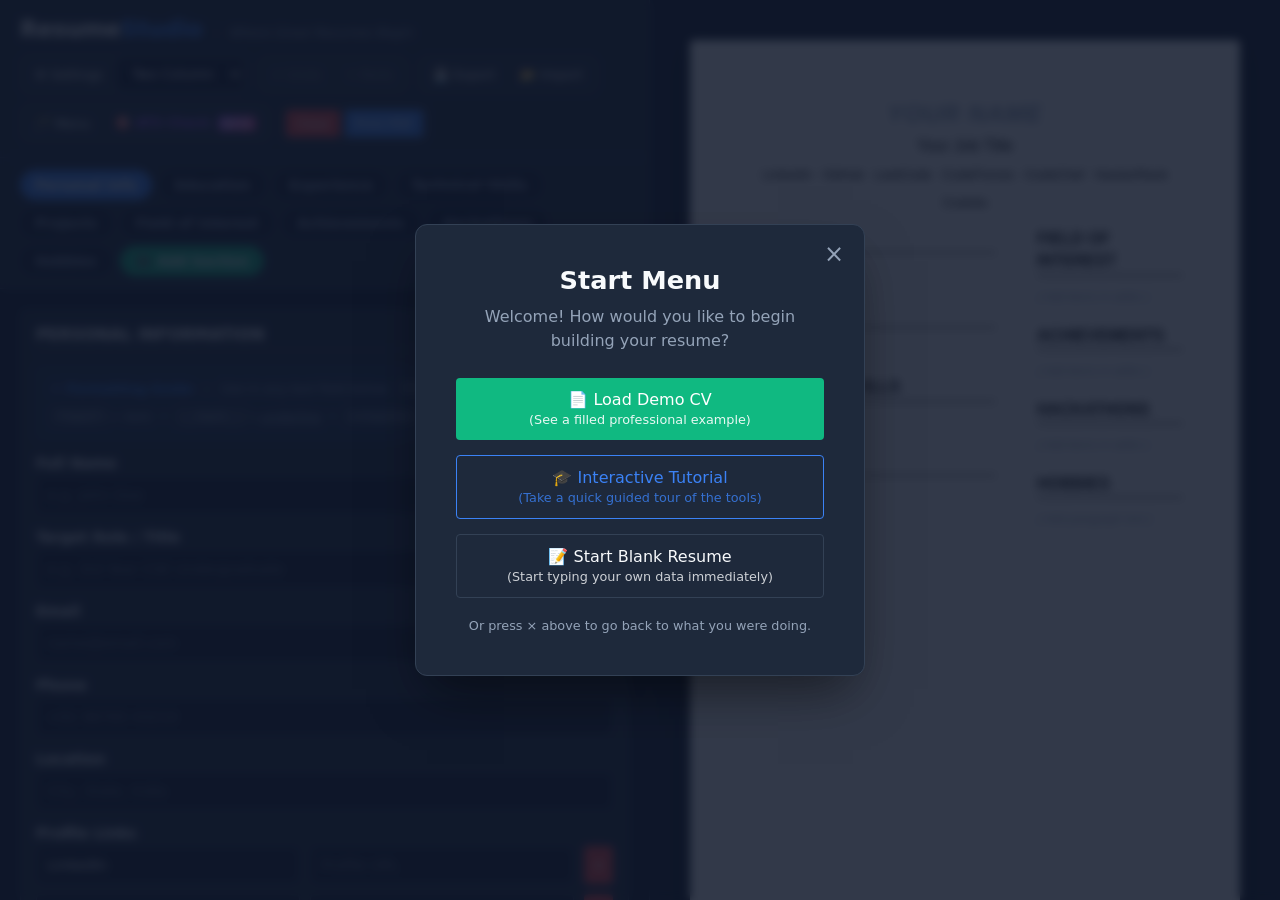
==== index.html @ 6e4a4366 "add files" ====
<!DOCTYPE html>
<html lang="en">
<head>
    <meta charset="UTF-8">
    <meta name="viewport" content="width=device-width, initial-scale=1.0">
    <title>Resume Studio | Where Great Resumes Begin</title>
    <link rel="stylesheet" href="style.css">
</head>
<body>
    <body>
    <div id="onboarding-overlay" class="overlay">
      <div class="overlay-modal" style="position: relative">
        <button
          onclick="closeStartMenu()"
          title="Close and keep editing"
          class="modal-close-x"
        >
          ×
        </button>

        <h2>Start Menu</h2>
        <p>Welcome! How would you like to begin building your resume?</p>
        <div class="overlay-buttons">
          <button
            class="btn btn-success"
            style="padding: 12px; font-size: 1rem"
            onclick="dismissOnboarding('demo')"
          >
            📄 Load Demo CV <br /><span
              style="font-size: 0.8rem; font-weight: normal; opacity: 0.9"
              >(See a filled professional example)</span
            >
          </button>
          <button
            class="btn btn-outline"
            style="
              padding: 12px;
              font-size: 1rem;
              border-color: var(--primary);
              color: var(--primary);
            "
            onclick="dismissOnboarding('tutorial')"
          >
            🎓 Interactive Tutorial <br /><span
              style="font-size: 0.8rem; font-weight: normal; opacity: 0.8"
              >(Take a quick guided tour of the tools)</span
            >
          </button>
          <button
            class="btn btn-outline"
            style="padding: 12px; font-size: 1rem"
            onclick="dismissOnboarding('blank')"
          >
            📝 Start Blank Resume <br /><span
              style="font-size: 0.8rem; font-weight: normal; opacity: 0.8"
              >(Start typing your own data immediately)</span
            >
          </button>
        </div>
        <p
          style="
            margin-top: 18px;
            margin-bottom: 0;
            font-size: 0.8rem;
            color: var(--text-muted);
          "
        >
          Or press × above to go back to what you were doing.
        </p>
      </div>
    </div>

    <div id="ats-overlay" class="overlay">
      <div class="overlay-modal" id="ats-modal">
        <button class="modal-close-x" onclick="closeATSModal()">×</button>
        <h2>
          🎯 AI ATS Checker
          <span class="beta-badge" style="font-size: 0.65rem">BETA</span>
        </h2>
        <p>
          Compare your resume against a Job Description to see how an ATS system
          will score you.
        </p>
        <textarea
          id="ats-jd"
          placeholder="Paste the Job Description here... (Leave blank for a general SDE review for Indian market)"
        ></textarea>
        <div
          style="
            display: flex;
            justify-content: space-between;
            align-items: center;
          "
        >
          <button class="btn btn-outline" onclick="closeATSModal()">
            Close
          </button>
          <button class="btn btn-success" id="ats-btn" onclick="runATSCheck()">
            Analyze Resume
          </button>
        </div>
        <div id="ats-results"></div>
      </div>
    </div>

    <div id="tutorial-spotlight" class="spotlight-cutout"></div>
    <div id="tutorial-tooltip" class="tutorial-tooltip"></div>
    <div id="overflow-indicator">⚠️ Content exceeds one A4 page</div>

    <div class="app-container">
      <div class="editor-panel">
        <div class="editor-header">
          <div
            class="editor-header-title"
            style="
              display: flex;
              align-items: baseline;
              gap: 12px;
              justify-content: left;
            "
          >
            <h2
              style="
                font-family: system-ui, sans-serif;
                font-size: 1.45rem;
                margin: 0;
                display: flex;
                align-items: center;
                letter-spacing: -0.5px;
              "
            >
              <span style="font-weight: 800; color: var(--text-main)"
                >Resume</span
              >
              <span style="font-weight: 800; color: var(--primary)"
                >Studio</span
              >
            </h2>
            <span
              style="
                font-size: 0.8rem;
                color: var(--text-muted);
                font-style: italic;
                border-left: 2px solid var(--border);
                padding-left: 12px;
                padding-bottom: 2px;
              "
              >Where Great Resumes Begin</span
            >
          </div>
          <div class="header-controls">
            <div class="btn-group" id="tour-design">
              <button
                class="btn btn-outline btn-small"
                onclick="setTab('settings')"
                style="border: none"
              >
                ⚙️ Settings
              </button>
              <select
                class="template-select"
                onchange="changeTemplate(this.value)"
                style="border: none"
              >
                <option value="two-column">Two Column</option>
                <option value="single-column">One Column</option>
              </select>
            </div>

            <div class="btn-group" id="tour-history">
              <button
                id="btn-undo"
                class="btn btn-outline btn-small"
                style="border: none"
                onclick="undo()"
                title="Undo (Ctrl+Z)"
                disabled
              >
                ↩ Undo
              </button>
              <button
                id="btn-redo"
                class="btn btn-outline btn-small"
                style="border: none"
                onclick="redo()"
                title="Redo (Ctrl+Y)"
                disabled
              >
                ↪ Redo
              </button>
            </div>

            <div class="btn-group" id="tour-data">
              <button
                class="btn btn-outline btn-small"
                style="border: none"
                onclick="exportJSON()"
                title="Download JSON Backup"
              >
                💾 Export
              </button>
              <button
                class="btn btn-outline btn-small"
                style="border: none"
                onclick="triggerImport()"
                title="Upload JSON Backup"
              >
                📂 Import
              </button>
              <input
                type="file"
                id="import-file"
                accept=".json"
                style="display: none"
                onchange="handleImport(event)"
              />
            </div>

            <div class="btn-group">
              <button
                class="btn btn-outline btn-small"
                style="border: none"
                onclick="openStartMenu()"
              >
                🪄 Menu
              </button>
              <button
                id="tour-ats"
                class="btn btn-outline btn-small"
                onclick="openATSModal()"
                style="border: none; color: #a855f7; font-weight: bold"
              >
                🎯 ATS Check <span class="beta-badge">BETA</span>
              </button>
            </div>

            <div class="btn-group" id="tour-output">
              <button
                id="tour-clear"
                class="btn btn-danger btn-small"
                style="border: none"
                onclick="resetData(true)"
              >
                Clear
              </button>
              <button
                id="tour-print"
                class="btn btn-primary btn-small"
                style="border: none"
                onclick="sendResumeLeadAndPrint()"
              >
                Print PDF
              </button>
            </div>
          </div>
        </div>

        <div class="editor-nav" id="editor-nav"></div>
        <div class="editor-content" id="editor-form"></div>
      </div>

      <div class="preview-panel">
        <div class="resume-page" id="resume-preview"></div>
      </div>
    </div>
    <script src="script.js"></script>
</body>
</html>
---- style.css ----
:root {
  --primary: #3b82f6;
  --bg-color: #0f172a;
  --sidebar-bg: #1e293b;
  --input-bg: #0f172a;
  --text-main: #f8fafc;
  --text-muted: #94a3b8;
  --border: #334155;
  --res-bg: #ffffff;
  --res-text: #000000;
  --res-accent: #000000;
  --res-line-height: 1.4;
  --res-padding: 15mm;
  --res-font: "Calibri", "Helvetica Neue", Helvetica, Arial, sans-serif;
}

* {
  box-sizing: border-box;
  margin: 0;
  padding: 0;
  font-family: "Segoe UI", system-ui, sans-serif;
}
body {
  background-color: var(--bg-color);
  color: var(--text-main);
  display: flex;
  height: 100vh;
  overflow: hidden;
  position: relative;
}

.overlay {
  position: fixed;
  inset: 0;
  background: rgba(15, 23, 42, 0.85);
  backdrop-filter: blur(5px);
  z-index: 10000;
  display: none;
  justify-content: center;
  align-items: center;
}
.overlay-modal {
  background: var(--sidebar-bg);
  padding: 40px;
  border-radius: 12px;
  text-align: center;
  width: 450px;
  max-width: 90%;
  border: 1px solid var(--border);
  box-shadow: 0 25px 50px -12px rgba(0, 0, 0, 0.5);
  max-height: 90vh;
  overflow-y: auto;
  position: relative;
}
.overlay-modal h2 {
  margin-bottom: 10px;
  font-size: 1.6rem;
  color: var(--text-main);
}
.overlay-modal p {
  color: var(--text-muted);
  margin-bottom: 25px;
  line-height: 1.5;
  font-size: 1rem;
}
.overlay-buttons {
  display: flex;
  gap: 15px;
  justify-content: center;
  flex-direction: column;
}

.modal-close-x {
  position: absolute;
  top: 15px;
  right: 20px;
  font-size: 1.5rem;
  color: var(--text-muted);
  cursor: pointer;
  user-select: none;
  transition: color 0.1s;
  background: none;
  border: none;
}
.modal-close-x:hover {
  color: var(--text-main);
}

#ats-modal {
  width: 600px;
  padding: 30px;
  text-align: left;
}
#ats-modal h2 {
  text-align: center;
  margin-bottom: 5px;
}
#ats-modal p {
  text-align: center;
}
#ats-jd {
  width: 100%;
  height: 120px;
  background: var(--input-bg);
  color: var(--text-main);
  border: 1px solid var(--border);
  border-radius: 6px;
  padding: 10px;
  margin-bottom: 15px;
  resize: vertical;
}
#ats-results {
  margin-top: 20px;
  text-align: center;
}

.spotlight-cutout {
  position: fixed;
  z-index: 9998;
  border-radius: 8px;
  display: none;
  opacity: 0;
  box-shadow:
    0 0 0 9999px rgba(15, 23, 42, 0.85),
    0 0 15px 2px var(--primary);
  pointer-events: none;
}
.tutorial-tooltip {
  position: fixed;
  z-index: 10000;
  background: var(--sidebar-bg);
  border: 2px solid var(--primary);
  padding: 20px 25px;
  border-radius: 8px;
  width: 340px;
  max-width: 90%;
  box-shadow: 0 15px 30px rgba(0, 0, 0, 0.6);
  display: none;
  opacity: 0;
  text-align: left;
  word-break: normal;
  overflow-wrap: break-word;
}

.app-container {
  display: flex;
  width: 100%;
  height: 100%;
}

.editor-panel {
  width: 45%;
  min-width: 650px;
  background: var(--sidebar-bg);
  border-right: 1px solid var(--border);
  display: flex;
  flex-direction: column;
  height: 100%;
  z-index: 10;
}
.editor-header {
  padding: 15px 20px;
  border-bottom: 1px solid var(--border);
  display: flex;
  flex-direction: column;
  gap: 12px;
  background: var(--sidebar-bg);
  flex-shrink: 0;
}
.editor-header-title {
  display: flex;
  justify-content: space-between;
  align-items: center;
}
.editor-header h2 {
  font-size: 1.2rem;
  color: var(--text-main);
}

.header-controls {
  display: flex;
  gap: 10px;
  align-items: center;
  flex-wrap: wrap;
}
.btn-group {
  display: flex;
  align-items: center;
  gap: 5px;
  background: rgba(255, 255, 255, 0.03);
  padding: 4px;
  border-radius: 8px;
  border: 1px solid var(--border);
}
.template-select {
  padding: 6px 10px;
  border-radius: 4px;
  border: 1px solid var(--border);
  background: var(--input-bg);
  color: var(--text-main);
  font-size: 0.85rem;
  cursor: pointer;
}

.editor-nav {
  display: flex;
  gap: 8px;
  flex-wrap: wrap;
  padding: 12px 20px;
  background: var(--sidebar-bg);
  border-bottom: 1px solid var(--border);
  flex-shrink: 0;
}
.nav-btn {
  padding: 6px 14px;
  background: var(--input-bg);
  border: 1px solid var(--border);
  border-radius: 20px;
  font-size: 0.85rem;
  font-weight: 600;
  cursor: pointer;
  color: var(--text-muted);
  transition: 0.1s;
}
.nav-btn:hover {
  background: var(--border);
  color: var(--text-main);
}
.nav-btn.active {
  background: var(--primary);
  color: white;
  border-color: var(--primary);
}
.nav-btn.add-btn {
  background: #10b981;
  color: white;
  border-color: #10b981;
}

.btn {
  padding: 8px 12px;
  border: none;
  border-radius: 4px;
  cursor: pointer;
  font-size: 0.9rem;
  font-weight: 500;
  transition: 0.1s;
}
.btn-primary {
  background: var(--primary);
  color: white;
}
.btn-primary:hover {
  background: #2563eb;
}
.btn-success {
  background: #10b981;
  color: white;
}
.btn-success:hover {
  background: #059669;
}
.btn-danger {
  background: #ef4444;
  color: white;
}
.btn-danger:hover {
  background: #dc2626;
}
.btn-outline {
  background: transparent;
  border: 1px solid var(--border);
  color: var(--text-main);
}
.btn-outline:hover {
  background: var(--border);
}
.btn-small {
  padding: 6px 10px;
  font-size: 0.8rem;
}
.btn:disabled {
  opacity: 0.35;
  cursor: not-allowed;
}

.ai-btn {
  font-size: 0.75rem;
  padding: 3px 8px;
  border-radius: 4px;
  font-weight: bold;
  background: linear-gradient(45deg, #10b981, #3b82f6);
  color: white;
  border: none;
  cursor: pointer;
  box-shadow: 0 2px 5px rgba(0, 0, 0, 0.2);
  transition: 0.2s;
}
.ai-btn:hover {
  filter: brightness(1.2);
  box-shadow: 0 3px 8px rgba(0, 0, 0, 0.3);
}

.beta-badge {
  display: inline-block;
  font-size: 0.58rem;
  font-weight: 900;
  padding: 2px 5px;
  background: linear-gradient(135deg, #a855f7, #ec4899);
  color: white;
  border-radius: 4px;
  vertical-align: middle;
  margin-left: 3px;
  letter-spacing: 0.6px;
  text-transform: uppercase;
}

.color-swatch-btn {
  display: flex;
  align-items: center;
  gap: 12px;
  padding: 10px 14px;
  background: var(--input-bg);
  border: 1px solid var(--border);
  border-radius: 8px;
  cursor: pointer;
  margin-top: 4px;
  transition: border-color 0.15s;
  position: relative;
  user-select: none;
}
.color-swatch-btn:hover {
  border-color: var(--primary);
}

/* Theme Presets */
.theme-presets-grid {
  display: grid;
  grid-template-columns: repeat(2, 1fr);
  gap: 10px;
  margin-top: 8px;
}
.theme-preset-card {
  display: flex;
  flex-direction: column;
  align-items: center;
  gap: 6px;
  padding: 12px 8px;
  background: var(--input-bg);
  border: 2px solid var(--border);
  border-radius: 8px;
  cursor: pointer;
  transition: all 0.15s;
  text-align: center;
}
.theme-preset-card:hover {
  border-color: var(--primary);
  background: #1e293b;
}
.theme-preset-card.active {
  border-color: var(--primary);
  box-shadow: 0 0 0 1px var(--primary);
}
.theme-dot {
  width: 34px;
  height: 34px;
  border-radius: 50%;
  border: 2px solid rgba(255, 255, 255, 0.15);
  flex-shrink: 0;
}
.theme-card-name {
  font-size: 0.8rem;
  font-weight: 600;
  color: var(--text-main);
  line-height: 1.2;
}
.theme-card-font {
  font-size: 0.7rem;
  color: var(--text-muted);
}

.editor-content {
  padding: 20px;
  overflow-y: auto;
  overflow-x: hidden;
  flex: 1;
  background: var(--bg-color);
}
.form-group {
  margin-bottom: 15px;
}
.form-group label {
  display: block;
  margin-bottom: 5px;
  font-size: 0.9rem;
  font-weight: 600;
  color: var(--text-main);
}
.form-group input,
.form-group textarea,
.form-group select {
  width: 100%;
  padding: 10px;
  border: 1px solid var(--border);
  border-radius: 4px;
  font-size: 0.9rem;
  background: var(--input-bg);
  color: var(--text-main);
}
.form-group input:focus,
.form-group textarea:focus,
.form-group select:focus {
  outline: 2px solid var(--primary);
  border-color: transparent;
}
::placeholder {
  color: var(--text-muted);
  opacity: 0.6;
}
.form-group textarea {
  resize: vertical;
  min-height: 80px;
}
.form-group textarea:disabled {
  opacity: 0.6;
  background: #334155;
}
.input-row {
  display: flex;
  gap: 10px;
  align-items: stretch;
  margin-bottom: 10px;
  width: 100%;
}
.input-row .form-group {
  margin-bottom: 0;
}
.input-row input,
.input-row select {
  flex: 1;
  min-width: 0;
}
.val-display {
  float: right;
  font-weight: normal;
  color: var(--primary);
}

.skills-container {
  display: flex;
  flex-wrap: wrap;
  gap: 8px;
  margin-top: 10px;
}
.skill-tag {
  background: #334155;
  color: white;
  padding: 4px 10px;
  border-radius: 16px;
  font-size: 0.85rem;
  display: flex;
  align-items: center;
  gap: 6px;
}
.skill-tag span {
  cursor: pointer;
  color: #cbd5e1;
  font-weight: bold;
  padding: 0 4px;
  border-radius: 50%;
}
.skill-tag span:hover {
  color: #ef4444;
  background: rgba(255, 255, 255, 0.1);
}

.seq-item {
  display: flex;
  justify-content: space-between;
  align-items: center;
  background: var(--sidebar-bg);
  padding: 8px 12px;
  border-radius: 4px;
  margin-bottom: 6px;
  border: 1px solid var(--border);
}
.seq-col-box {
  background: var(--input-bg);
  padding: 12px;
  border-radius: 6px;
  border: 1px solid var(--border);
}
.seq-title {
  font-size: 0.8rem;
  color: var(--text-muted);
  margin-bottom: 10px;
  font-weight: bold;
  text-transform: uppercase;
}

.section-card {
  border: 1px solid var(--border);
  border-radius: 6px;
  padding: 15px;
  background: var(--sidebar-bg);
  margin-bottom: 20px;
}
.section-header {
  display: flex;
  justify-content: space-between;
  align-items: center;
  margin-bottom: 15px;
  font-weight: bold;
  text-transform: uppercase;
  font-size: 1rem;
  color: var(--text-main);
  border-bottom: 2px solid var(--border);
  padding-bottom: 5px;
}
.item-card {
  background: var(--input-bg);
  border: 1px solid var(--border);
  padding: 15px;
  border-radius: 4px;
  margin-bottom: 10px;
  transition: 0.2s;
}
.item-controls {
  display: flex;
  gap: 10px;
  margin-top: 10px;
  justify-content: space-between;
  align-items: center;
}
.drag-handle {
  cursor: grab;
  color: var(--text-muted);
  font-size: 1rem;
  font-weight: bold;
  user-select: none;
  padding: 6px 15px;
  background: var(--sidebar-bg);
  border: 1px solid var(--border);
  border-radius: 4px;
}
.drag-handle:active {
  cursor: grabbing;
  background: var(--border);
}
.project-links-container {
  background: var(--sidebar-bg);
  padding: 10px;
  border-radius: 4px;
  margin-top: 10px;
  border: 1px dashed var(--border);
}

.preview-panel {
  flex: 1;
  overflow-y: auto;
  padding: 40px;
  display: flex;
  justify-content: center;
  align-items: flex-start;
  background: #0f172a;
  position: relative;
}

#overflow-indicator {
  position: fixed;
  bottom: 20px;
  right: 20px;
  background: #ef4444;
  color: white;
  padding: 12px 18px;
  border-radius: 8px;
  font-weight: bold;
  box-shadow: 0 4px 15px rgba(0, 0, 0, 0.4);
  display: none;
  z-index: 1000;
  pointer-events: none;
  animation: pulseWarning 2s infinite;
}
@keyframes pulseWarning {
  0% {
    opacity: 1;
  }
  50% {
    opacity: 0.8;
  }
  100% {
    opacity: 1;
  }
}

.page-break-line {
  position: absolute;
  left: 0;
  right: 0;
  border-top: 2px dashed #ef4444;
  opacity: 0.6;
  pointer-events: none;
  z-index: 50;
}
.page-break-label {
  position: absolute;
  right: 10px;
  top: -20px;
  color: #ef4444;
  font-size: 12px;
  font-weight: bold;
  background: white;
  padding: 0 4px;
}

.resume-page {
  width: 210mm;
  min-height: 297mm;
  background: var(--res-bg);
  color: var(--res-text);
  padding: var(--res-padding);
  box-shadow: 0 10px 30px rgba(0, 0, 0, 0.5);
  border-radius: 4px;
  font-family: var(--res-font);
  line-height: var(--res-line-height);
  word-wrap: break-word;
  overflow-wrap: break-word;
  transition:
    padding 0.2s,
    line-height 0.2s,
    font-family 0.3s ease;
  position: relative;
}
.resume-page * {
  font-family: inherit;
}

.res-header {
  text-align: center;
  margin-bottom: 15px;
  position: relative;
}
.demo-tag {
  color: #64748b;
  font-size: 10pt;
  font-weight: bold;
  margin-bottom: 5px;
  font-style: italic;
}
.res-name {
  font-size: 24pt;
  font-weight: bold;
  text-transform: uppercase;
  letter-spacing: 1px;
  margin-bottom: 5px;
  color: var(--res-accent);
}
.res-role {
  font-size: 12pt;
  margin-bottom: 8px;
  font-weight: 500;
}
.res-contact {
  font-size: 10pt;
  margin-bottom: 5px;
}
.res-links {
  font-size: 10pt;
  display: flex;
  justify-content: center;
  flex-wrap: wrap;
  gap: 10px;
  margin-top: 5px;
}
.res-links a {
  color: var(--res-accent);
  text-decoration: none;
  border-bottom: 1px solid var(--res-accent);
  transition: 0.2s;
}

.res-section {
  margin-bottom: calc(var(--res-line-height) * 10px);
}
.res-section-title {
  font-size: 12pt;
  font-weight: bold;
  text-transform: uppercase;
  border-bottom: 1px solid var(--res-accent);
  margin-bottom: 8px;
  padding-bottom: 2px;
  color: var(--res-accent);
}
.res-text {
  font-size: 10pt;
  text-align: justify;
  white-space: pre-line;
}
.empty-placeholder {
  color: #94a3b8;
  font-style: italic;
  font-size: 9pt;
  padding: 5px 0;
}

.res-item {
  margin-bottom: 10px;
}
.res-item-header {
  display: flex;
  justify-content: space-between;
  align-items: baseline;
  font-weight: bold;
  font-size: 10.5pt;
  gap: 10px;
  flex-wrap: wrap;
}
.res-item-subtitle {
  font-style: italic;
  font-size: 10pt;
  margin-bottom: 4px;
  display: flex;
  justify-content: space-between;
  opacity: 0.85;
  gap: 10px;
  flex-wrap: wrap;
}
.res-item-proj-links {
  font-size: 9.5pt;
  margin-top: 4px;
  display: flex;
  gap: 15px;
}
.res-item-proj-links a {
  color: var(--res-accent);
  text-decoration: none;
  font-weight: 600;
}
.res-list {
  padding-left: 18px;
  font-size: 10pt;
}
.res-list li {
  margin-bottom: 3px;
}

.layout-two-column .res-body {
  display: flex;
  gap: 20px;
}
.layout-two-column .res-main-col {
  width: 60%;
}
.layout-two-column .res-side-col {
  width: 40%;
  border-left: 1px solid #ddd;
  padding-left: 20px;
}
.layout-two-column .res-item-header,
.layout-two-column .res-item-subtitle {
  flex-direction: column;
  align-items: flex-start;
  gap: 2px;
}

@media print {
  @page {
    margin: 0;
    size: A4;
  }
  body {
    background: white;
  }
  .editor-panel,
  .overlay,
  .spotlight-cutout,
  .tutorial-tooltip,
  #overflow-indicator,
  .page-break-line {
    display: none !important;
  }
  .preview-panel {
    display: block;
    padding: 0;
    background: white;
    overflow: visible;
    align-items: stretch;
  }
  .resume-page {
    width: 100%;
    box-shadow: none;
    padding: var(--res-padding);
    border-radius: 0;
    min-height: auto;
  }
  .res-links a,
  .res-item-proj-links a {
    border-bottom: none;
    text-decoration: none;
  }
  .empty-placeholder,
  .demo-tag {
    display: none !important;
  }
}
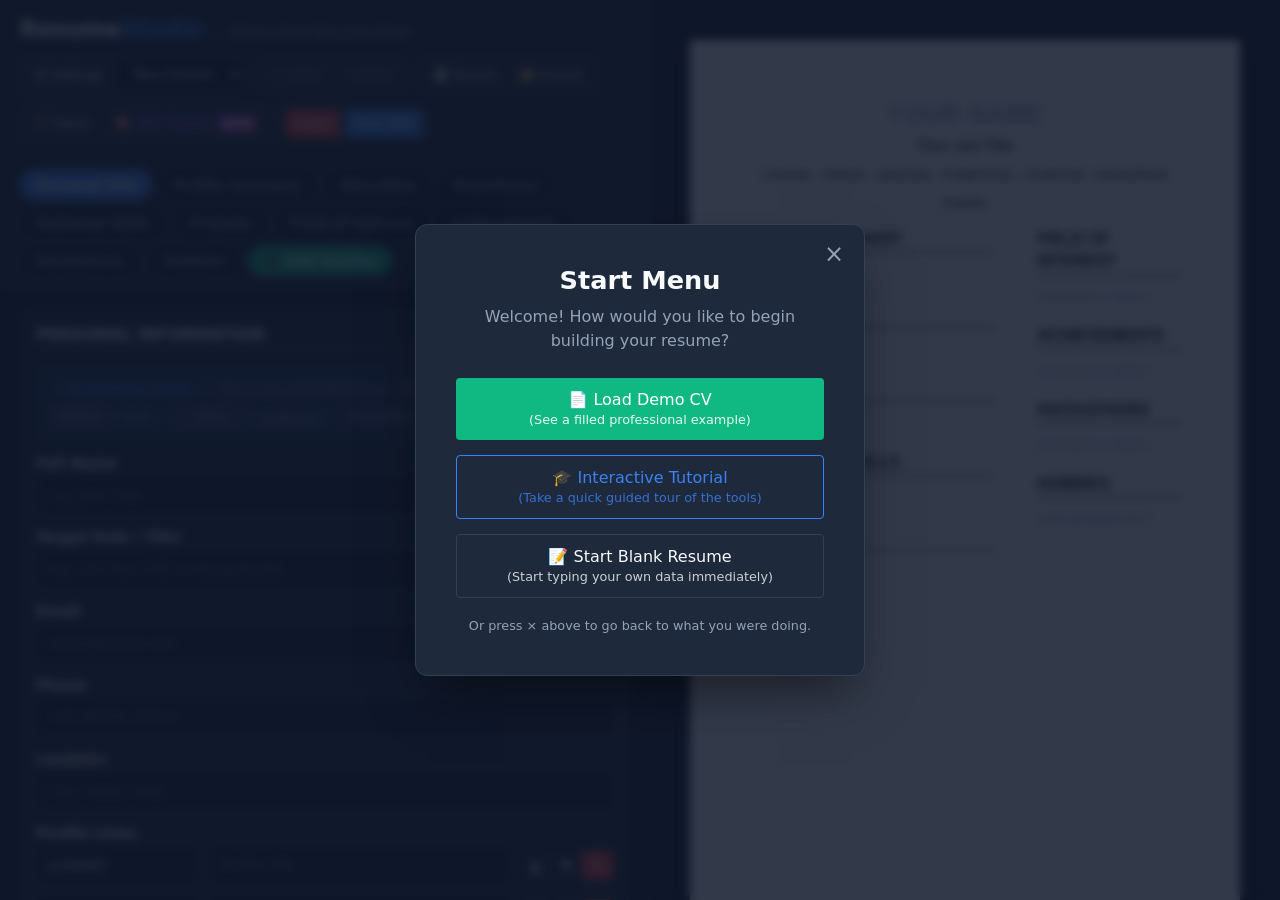
==== commit ff51cefc: "update2" ====
--- a/index.html
+++ b/index.html
@@ -72,7 +72,7 @@
 
     <div id="ats-overlay" class="overlay">
       <div class="overlay-modal" id="ats-modal">
-        <button class="modal-close-x" onclick="closeATSModal()">×</button>
+        <button class="modal-close-x" onclick="closeATSModal()">X</button>
         <h2>
           🎯 AI ATS Checker
           <span class="beta-badge" style="font-size: 0.65rem">BETA</span>
@@ -83,7 +83,7 @@
         </p>
         <textarea
           id="ats-jd"
-          placeholder="Paste the Job Description here... (Leave blank for a general SDE review for Indian market)"
+          placeholder="Job Description here (Leave blank for a general SDE review for Indian market)"
         ></textarea>
         <div
           style="
--- a/style.css
+++ b/style.css
@@ -28,7 +28,6 @@
   overflow: hidden;
   position: relative;
 }
-
 .overlay {
   position: fixed;
   inset: 0;
@@ -69,7 +68,6 @@
   justify-content: center;
   flex-direction: column;
 }
-
 .modal-close-x {
   position: absolute;
   top: 15px;
@@ -85,7 +83,6 @@
 .modal-close-x:hover {
   color: var(--text-main);
 }
-
 #ats-modal {
   width: 600px;
   padding: 30px;
@@ -113,7 +110,6 @@
   margin-top: 20px;
   text-align: center;
 }
-
 .spotlight-cutout {
   position: fixed;
   z-index: 9998;
@@ -141,13 +137,13 @@
   word-break: normal;
   overflow-wrap: break-word;
 }
-
 .app-container {
   display: flex;
   width: 100%;
   height: 100%;
 }
 
+/* Editor Panel */
 .editor-panel {
   width: 45%;
   min-width: 650px;
@@ -176,7 +172,6 @@
   font-size: 1.2rem;
   color: var(--text-main);
 }
-
 .header-controls {
   display: flex;
   gap: 10px;
@@ -201,7 +196,6 @@
   font-size: 0.85rem;
   cursor: pointer;
 }
-
 .editor-nav {
   display: flex;
   gap: 8px;
@@ -236,7 +230,6 @@
   color: white;
   border-color: #10b981;
 }
-
 .btn {
   padding: 8px 12px;
   border: none;
@@ -283,7 +276,6 @@
   opacity: 0.35;
   cursor: not-allowed;
 }
-
 .ai-btn {
   font-size: 0.75rem;
   padding: 3px 8px;
@@ -300,7 +292,6 @@
   filter: brightness(1.2);
   box-shadow: 0 3px 8px rgba(0, 0, 0, 0.3);
 }
-
 .beta-badge {
   display: inline-block;
   font-size: 0.58rem;
@@ -314,7 +305,6 @@
   letter-spacing: 0.6px;
   text-transform: uppercase;
 }
-
 .color-swatch-btn {
   display: flex;
   align-items: center;
@@ -332,8 +322,6 @@
 .color-swatch-btn:hover {
   border-color: var(--primary);
 }
-
-/* Theme Presets */
 .theme-presets-grid {
   display: grid;
   grid-template-columns: repeat(2, 1fr);
@@ -378,7 +366,6 @@
   font-size: 0.7rem;
   color: var(--text-muted);
 }
-
 .editor-content {
   padding: 20px;
   overflow-y: auto;
@@ -445,7 +432,6 @@
   font-weight: normal;
   color: var(--primary);
 }
-
 .skills-container {
   display: flex;
   flex-wrap: wrap;
@@ -473,7 +459,6 @@
   color: #ef4444;
   background: rgba(255, 255, 255, 0.1);
 }
-
 .seq-item {
   display: flex;
   justify-content: space-between;
@@ -497,7 +482,6 @@
   font-weight: bold;
   text-transform: uppercase;
 }
-
 .section-card {
   border: 1px solid var(--border);
   border-radius: 6px;
@@ -554,7 +538,6 @@
   margin-top: 10px;
   border: 1px dashed var(--border);
 }
-
 .preview-panel {
   flex: 1;
   overflow-y: auto;
@@ -612,7 +595,6 @@
   background: white;
   padding: 0 4px;
 }
-
 .resume-page {
   width: 210mm;
   min-height: 297mm;
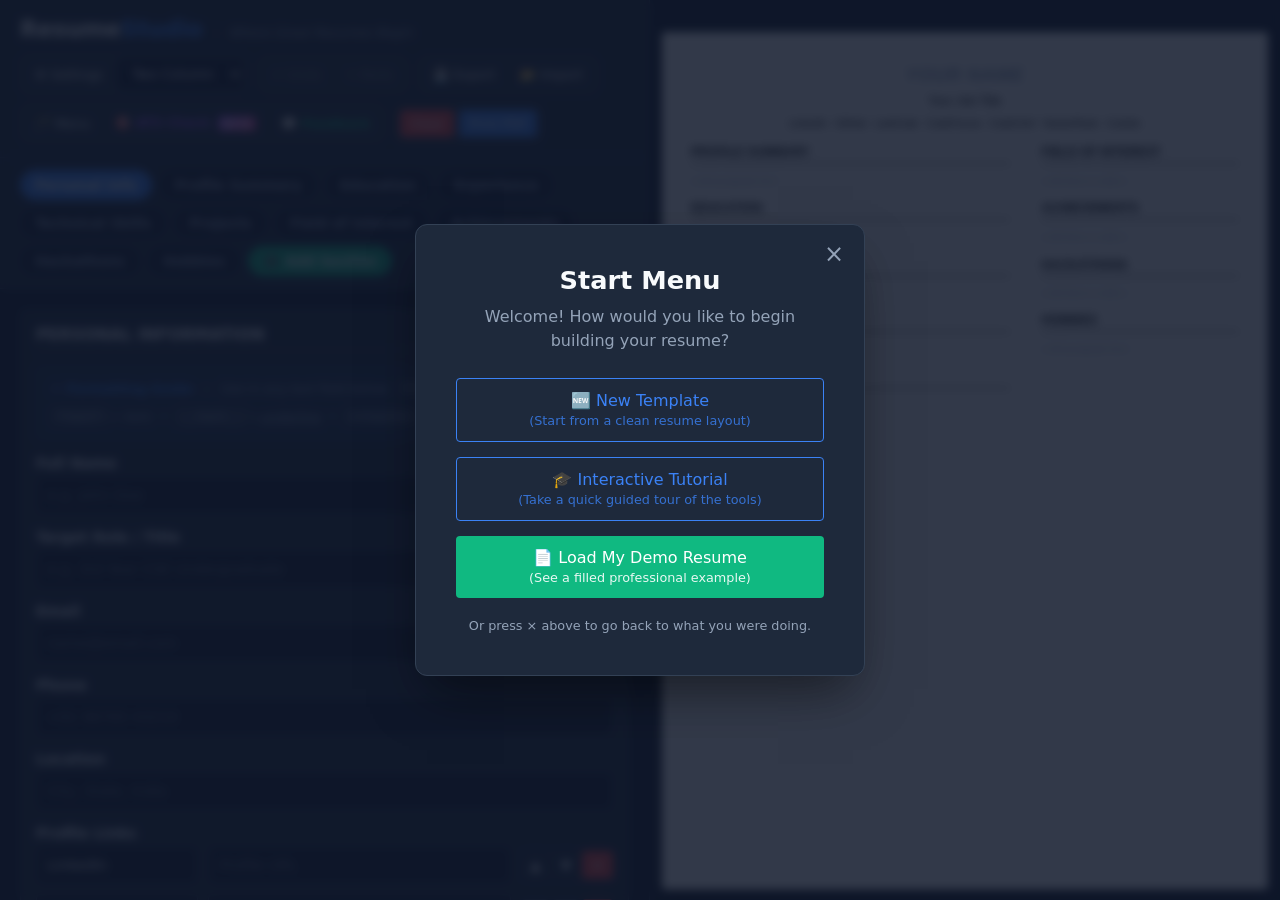
==== commit 629384c0: "final update" ====
--- a/index.html
+++ b/index.html
@@ -1,13 +1,12 @@
-<!DOCTYPE html>
+<!doctype html>
 <html lang="en">
-<head>
-    <meta charset="UTF-8">
-    <meta name="viewport" content="width=device-width, initial-scale=1.0">
+  <head>
+    <meta charset="UTF-8" />
+    <meta name="viewport" content="width=device-width, initial-scale=1.0" />
     <title>Resume Studio | Where Great Resumes Begin</title>
-    <link rel="stylesheet" href="style.css">
-</head>
-<body>
-    <body>
+    <link rel="stylesheet" href="style.css" />
+  </head>
+  <body>
     <div id="onboarding-overlay" class="overlay">
       <div class="overlay-modal" style="position: relative">
         <button
@@ -17,18 +16,22 @@
         >
           ×
         </button>
-
         <h2>Start Menu</h2>
         <p>Welcome! How would you like to begin building your resume?</p>
         <div class="overlay-buttons">
           <button
-            class="btn btn-success"
-            style="padding: 12px; font-size: 1rem"
-            onclick="dismissOnboarding('demo')"
-          >
-            📄 Load Demo CV <br /><span
-              style="font-size: 0.8rem; font-weight: normal; opacity: 0.9"
-              >(See a filled professional example)</span
+            class="btn btn-outline"
+            style="
+              padding: 12px;
+              font-size: 1rem;
+              border-color: var(--primary);
+              color: var(--primary);
+            "
+            onclick="dismissOnboarding('blank')"
+          >
+            🆕 New Template<br /><span
+              style="font-size: 0.8rem; font-weight: normal; opacity: 0.8"
+              >(Start from a clean resume layout)</span
             >
           </button>
           <button
@@ -41,19 +44,19 @@
             "
             onclick="dismissOnboarding('tutorial')"
           >
-            🎓 Interactive Tutorial <br /><span
+            🎓 Interactive Tutorial<br /><span
               style="font-size: 0.8rem; font-weight: normal; opacity: 0.8"
               >(Take a quick guided tour of the tools)</span
             >
           </button>
           <button
-            class="btn btn-outline"
+            class="btn btn-success"
             style="padding: 12px; font-size: 1rem"
-            onclick="dismissOnboarding('blank')"
-          >
-            📝 Start Blank Resume <br /><span
-              style="font-size: 0.8rem; font-weight: normal; opacity: 0.8"
-              >(Start typing your own data immediately)</span
+            onclick="dismissOnboarding('demo')"
+          >
+            📄 Load My Demo Resume<br /><span
+              style="font-size: 0.8rem; font-weight: normal; opacity: 0.9"
+              >(See a filled professional example)</span
             >
           </button>
         </div>
@@ -69,10 +72,43 @@
         </p>
       </div>
     </div>
-
+    <div id="desktop-warning-overlay" class="overlay" style="z-index: 10050">
+      <div
+        class="overlay-modal desktop-warning-modal"
+        style="position: relative"
+      >
+        <button
+          onclick="dismissDesktopWarning()"
+          title="Continue to the app"
+          class="modal-close-x"
+        >
+          ×
+        </button>
+        <h2>🖥️ Best on Desktop</h2>
+        <p>
+          This resume maker is designed for larger screens. On tablets or
+          mobile, the editor and preview become cramped, so the experience is
+          much better on a desktop or laptop.
+        </p>
+        <div class="desktop-warning-box">
+          <div class="desktop-warning-badge">⚠️ Recommended screen size</div>
+          <div>
+            For the cleanest editing, preview, and print results, use a wider
+            desktop view.
+            <br />
+            You can still continue here, but some controls may feel tight.
+          </div>
+        </div>
+        <div style="display: flex; justify-content: flex-end">
+          <button class="btn btn-primary" onclick="dismissDesktopWarning()">
+            Continue anyway
+          </button>
+        </div>
+      </div>
+    </div>
     <div id="ats-overlay" class="overlay">
       <div class="overlay-modal" id="ats-modal">
-        <button class="modal-close-x" onclick="closeATSModal()">X</button>
+        <button class="modal-close-x" onclick="closeATSModal()">×</button>
         <h2>
           🎯 AI ATS Checker
           <span class="beta-badge" style="font-size: 0.65rem">BETA</span>
@@ -95,18 +131,87 @@
           <button class="btn btn-outline" onclick="closeATSModal()">
             Close
           </button>
-          <button class="btn btn-success" id="ats-btn" onclick="runATSCheck()">
+          <button
+            class="btn btn-success"
+            id="ats-btn"
+            onclick="withAiCooldown(this, () => runATSCheck())"
+          >
             Analyze Resume
           </button>
         </div>
         <div id="ats-results"></div>
       </div>
     </div>
-
+    <div id="feedback-overlay" class="overlay">
+      <div class="overlay-modal" id="feedback-modal">
+        <button class="modal-close-x" onclick="closeFeedbackModal()">×</button>
+        <h2>💬 Send Feedback</h2>
+        <p>Found a bug or have a suggestion? We'd love to hear from you!</p>
+        <div class="form-group">
+          <label>Feedback Type</label>
+          <select id="fb-type">
+            <option value="Bug Report">🐛 Bug Report</option>
+            <option value="Feature Request">✨ Feature Request</option>
+            <option value="General Feedback">💬 General Feedback</option>
+            <option value="UI Issue">🎨 UI / Design Issue</option>
+          </select>
+        </div>
+        <div class="form-group">
+          <label>Your Message <span style="color: #ef4444">*</span></label>
+          <textarea
+            id="fb-message"
+            placeholder="Describe the bug or share your feedback clearly…"
+          ></textarea>
+        </div>
+        <div class="form-group">
+          <label>Your Name <span style="color: #ef4444">*</span></label>
+          <input type="text" id="fb-name" placeholder="e.g. Preet Patel" />
+        </div>
+        <div class="form-group">
+          <label
+            >Your Email
+            <span style="color: var(--text-muted); font-weight: normal"
+              >(optional)</span
+            ></label
+          >
+          <input type="email" id="fb-email" placeholder="e.g. name@email.com" />
+        </div>
+        <div
+          style="
+            display: flex;
+            justify-content: space-between;
+            align-items: center;
+            margin-top: 5px;
+          "
+        >
+          <button class="btn btn-outline" onclick="closeFeedbackModal()">
+            Cancel
+          </button>
+          <button
+            class="btn btn-primary"
+            id="fb-submit-btn"
+            onclick="submitFeedback()"
+          >
+            📤 Send Feedback
+          </button>
+        </div>
+        <div
+          id="fb-status"
+          style="
+            margin-top: 12px;
+            text-align: center;
+            font-size: 0.85rem;
+            min-height: 20px;
+          "
+        ></div>
+      </div>
+    </div>
     <div id="tutorial-spotlight" class="spotlight-cutout"></div>
     <div id="tutorial-tooltip" class="tutorial-tooltip"></div>
-    <div id="overflow-indicator">⚠️ Content exceeds one A4 page</div>
-
+    <div id="overflow-indicator">
+      ⚠️ This resume extends to more than one A4 page
+    </div>
+    <div id="save-status-toast">✓ Saved successfully</div>
     <div class="app-container">
       <div class="editor-panel">
         <div class="editor-header">
@@ -227,10 +332,18 @@
               <button
                 id="tour-ats"
                 class="btn btn-outline btn-small"
-                onclick="openATSModal()"
+                onclick="withAiCooldown(this, () => openATSModal())"
                 style="border: none; color: #a855f7; font-weight: bold"
               >
                 🎯 ATS Check <span class="beta-badge">BETA</span>
+              </button>
+              <button
+                class="btn btn-outline btn-small"
+                onclick="openFeedbackModal()"
+                style="border: none; color: #10b981; font-weight: 600"
+                title="Report a bug or suggest a feature"
+              >
+                💬 Feedback
               </button>
             </div>
 
@@ -254,7 +367,6 @@
             </div>
           </div>
         </div>
-
         <div class="editor-nav" id="editor-nav"></div>
         <div class="editor-content" id="editor-form"></div>
       </div>
@@ -264,5 +376,5 @@
       </div>
     </div>
     <script src="script.js"></script>
-</body>
-</html>+  </body>
+</html>
--- a/style.css
+++ b/style.css
@@ -137,13 +137,41 @@
   word-break: normal;
   overflow-wrap: break-word;
 }
+.desktop-warning-modal {
+  width: 560px;
+  max-width: 94%;
+  text-align: left;
+}
+.desktop-warning-modal h2 {
+  text-align: center;
+  margin-bottom: 10px;
+}
+.desktop-warning-modal p {
+  text-align: left;
+}
+.desktop-warning-box {
+  margin: 16px 0 18px;
+  padding: 14px 16px;
+  border-radius: 10px;
+  background: rgba(59, 130, 246, 0.08);
+  border: 1px solid rgba(59, 130, 246, 0.25);
+  line-height: 1.6;
+  color: var(--text-main);
+}
+.desktop-warning-badge {
+  display: inline-flex;
+  align-items: center;
+  gap: 8px;
+  font-size: 0.78rem;
+  font-weight: 700;
+  color: #fde68a;
+  margin-bottom: 10px;
+}
 .app-container {
   display: flex;
   width: 100%;
   height: 100%;
 }
-
-/* Editor Panel */
 .editor-panel {
   width: 45%;
   min-width: 650px;
@@ -287,6 +315,12 @@
   cursor: pointer;
   box-shadow: 0 2px 5px rgba(0, 0, 0, 0.2);
   transition: 0.2s;
+  display: inline-flex;
+  align-items: center;
+  justify-content: center;
+  gap: 4px;
+  white-space: nowrap;
+  box-sizing: border-box;
 }
 .ai-btn:hover {
   filter: brightness(1.2);
@@ -541,7 +575,8 @@
 .preview-panel {
   flex: 1;
   overflow-y: auto;
-  padding: 40px;
+  overflow-x: hidden;
+  padding: 32px 24px 40px;
   display: flex;
   justify-content: center;
   align-items: flex-start;
@@ -564,6 +599,32 @@
   pointer-events: none;
   animation: pulseWarning 2s infinite;
 }
+
+#save-status-toast {
+  position: fixed;
+  bottom: 20px;
+  left: 20px;
+  background: rgba(16, 185, 129, 0.95);
+  color: white;
+  padding: 8px 12px;
+  border-radius: 999px;
+  font-size: 0.78rem;
+  font-weight: 600;
+  box-shadow: 0 8px 20px rgba(0, 0, 0, 0.25);
+  display: none;
+  z-index: 1001;
+  pointer-events: none;
+  transform: translateY(8px);
+  opacity: 0;
+  transition:
+    opacity 0.2s ease,
+    transform 0.2s ease;
+}
+#save-status-toast.show {
+  display: block;
+  opacity: 1;
+  transform: translateY(0);
+}
 @keyframes pulseWarning {
   0% {
     opacity: 1;
@@ -598,6 +659,7 @@
 .resume-page {
   width: 210mm;
   min-height: 297mm;
+  flex-shrink: 0;
   background: var(--res-bg);
   color: var(--res-text);
   padding: var(--res-padding);
@@ -612,6 +674,8 @@
     line-height 0.2s,
     font-family 0.3s ease;
   position: relative;
+  transform-origin: top center;
+  margin-inline: auto;
 }
 .resume-page * {
   font-family: inherit;
@@ -662,7 +726,7 @@
 }
 
 .res-section {
-  margin-bottom: calc(var(--res-line-height) * 10px);
+  margin-bottom: calc(var(--res-line-height) * 7px);
 }
 .res-section-title {
   font-size: 12pt;
@@ -674,7 +738,7 @@
   color: var(--res-accent);
 }
 .res-text {
-  font-size: 10pt;
+  font-size: 9.6pt;
   text-align: justify;
   white-space: pre-line;
 }
@@ -686,7 +750,7 @@
 }
 
 .res-item {
-  margin-bottom: 10px;
+  margin-bottom: 7px;
 }
 .res-item-header {
   display: flex;
@@ -700,7 +764,7 @@
 .res-item-subtitle {
   font-style: italic;
   font-size: 10pt;
-  margin-bottom: 4px;
+  margin-bottom: 2px;
   display: flex;
   justify-content: space-between;
   opacity: 0.85;
@@ -752,6 +816,8 @@
   }
   body {
     background: white;
+    height: auto;
+    overflow: visible;
   }
   .editor-panel,
   .overlay,
@@ -774,14 +840,66 @@
     padding: var(--res-padding);
     border-radius: 0;
     min-height: auto;
+    transform: none !important;
+    zoom: 1 !important;
   }
   .res-links a,
   .res-item-proj-links a {
     border-bottom: none;
     text-decoration: none;
   }
-  .empty-placeholder,
+  .empty-placeholder {
+    display: none !important;
+  }
   .demo-tag {
-    display: none !important;
-  }
-}
+    display: block !important;
+    color: #64748b;
+    font-size: 10pt;
+    font-weight: bold;
+    margin-bottom: 5px;
+    font-style: italic;
+    text-align: center;
+  }
+  .res-header {
+    page-break-after: avoid;
+    break-after: avoid;
+  }
+  .res-body {
+    page-break-before: avoid;
+    break-before: avoid;
+    page-break-inside: avoid;
+    break-inside: avoid;
+  }
+  .layout-two-column .res-body {
+    page-break-inside: avoid;
+    break-inside: avoid;
+  }
+}
+
+#feedback-modal {
+  width: 520px;
+  padding: 30px;
+  text-align: left;
+}
+#feedback-modal h2 {
+  text-align: center;
+  margin-bottom: 5px;
+}
+#feedback-modal > p {
+  text-align: center;
+}
+#feedback-modal .form-group input,
+#feedback-modal .form-group select,
+#feedback-modal .form-group textarea {
+  background: var(--input-bg);
+  color: var(--text-main);
+  border: 1px solid var(--border);
+  border-radius: 6px;
+  padding: 10px;
+  width: 100%;
+  font-size: 0.9rem;
+}
+#feedback-modal .form-group textarea {
+  resize: vertical;
+  min-height: 100px;
+}
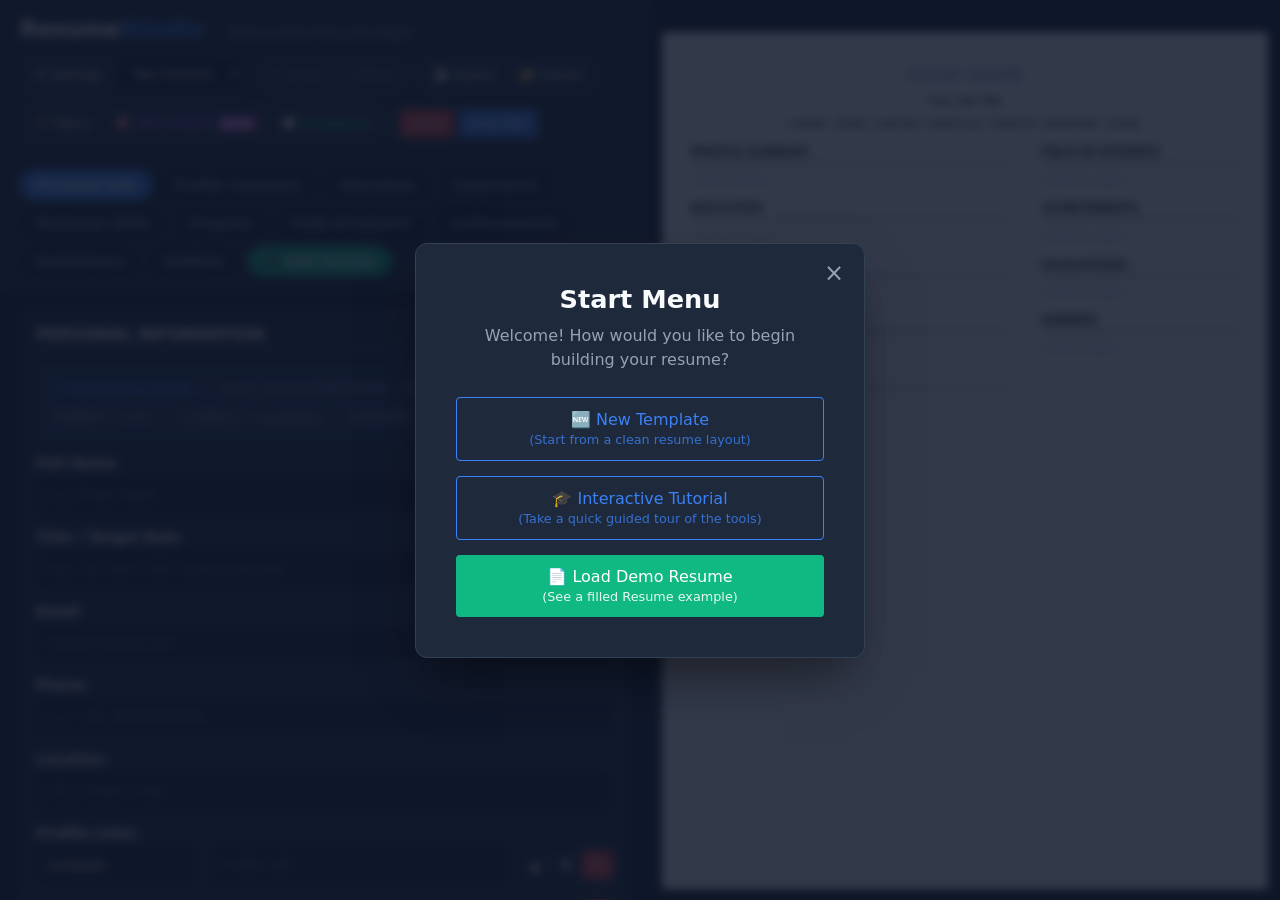
==== commit f1622d35: "ready" ====
--- a/index.html
+++ b/index.html
@@ -4,6 +4,12 @@
     <meta charset="UTF-8" />
     <meta name="viewport" content="width=device-width, initial-scale=1.0" />
     <title>Resume Studio | Where Great Resumes Begin</title>
+    <link
+      rel="icon"
+      style="border-radius: 50%"
+      type="image/png"
+      href="https://encrypted-tbn0.gstatic.com/images?q=tbn:ANd9GcTO_dGiao4bu8weRa_zYejszhL1J56asaXEdfSVARA76A&s=10"
+    />
     <link rel="stylesheet" href="style.css" />
   </head>
   <body>
@@ -54,22 +60,12 @@
             style="padding: 12px; font-size: 1rem"
             onclick="dismissOnboarding('demo')"
           >
-            📄 Load My Demo Resume<br /><span
+            📄 Load Demo Resume<br /><span
               style="font-size: 0.8rem; font-weight: normal; opacity: 0.9"
-              >(See a filled professional example)</span
-            >
-          </button>
-        </div>
-        <p
-          style="
-            margin-top: 18px;
-            margin-bottom: 0;
-            font-size: 0.8rem;
-            color: var(--text-muted);
-          "
-        >
-          Or press × above to go back to what you were doing.
-        </p>
+              >(See a filled Resume example)</span
+            >
+          </button>
+        </div>
       </div>
     </div>
     <div id="desktop-warning-overlay" class="overlay" style="z-index: 10050">
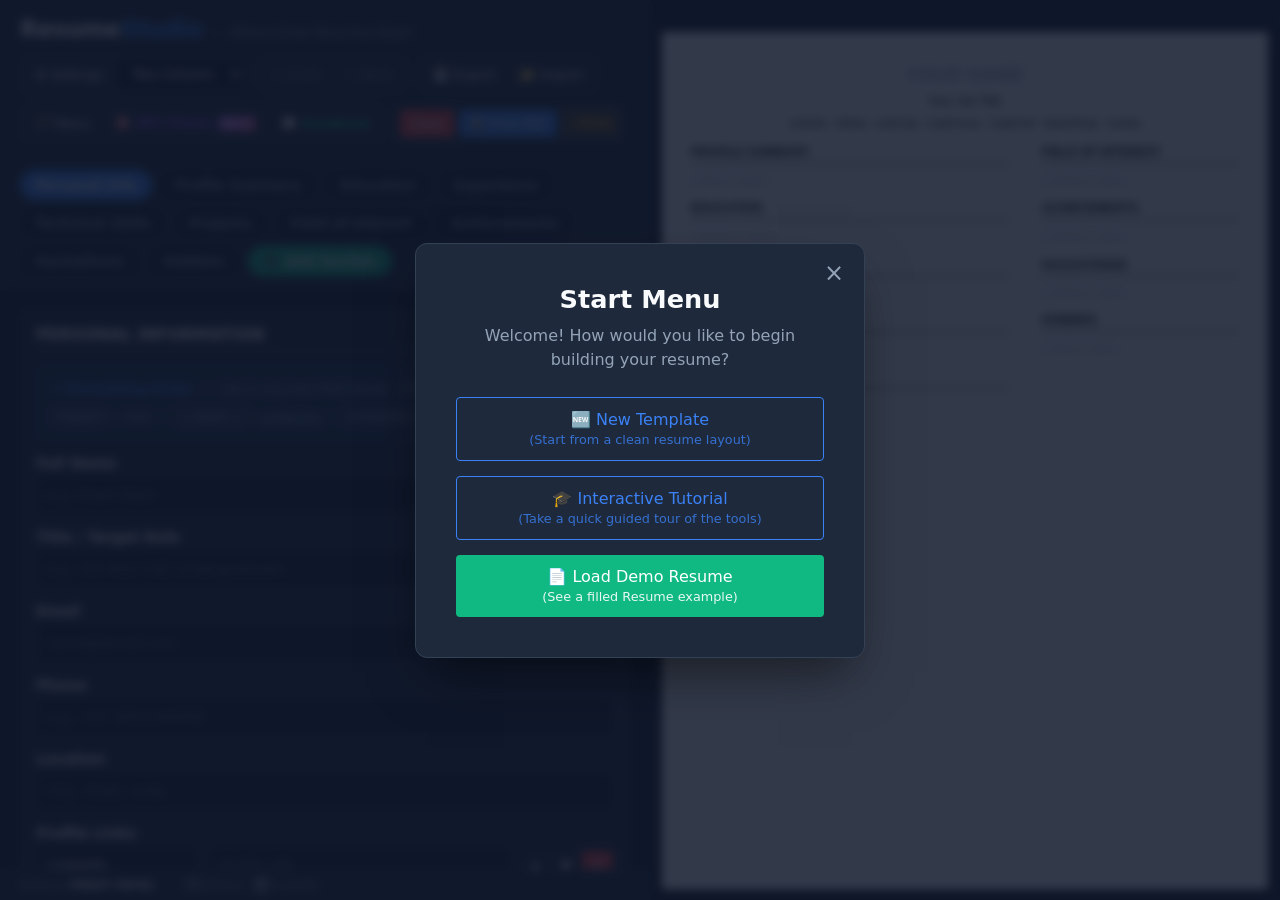
==== commit c8ba468e: "small enhancement" ====
--- a/index.html
+++ b/index.html
@@ -358,13 +358,151 @@
                 style="border: none"
                 onclick="sendResumeLeadAndPrint()"
               >
-                Print PDF
-              </button>
+                🖨️ Print PDF
+              </button>
+              <div class="pdf-info-wrapper">
+                <button
+                  class="pdf-info-btn"
+                  id="pdf-info-btn"
+                  onclick="togglePdfTip(event)"
+                  title="How to save as PDF correctly"
+                >
+                  ⚠️Note
+                </button>
+                <div class="pdf-tip-popup" id="pdf-tip-popup">
+                  <div class="pdf-tip-title">
+                    ⚠️ How to Save as PDF Correctly
+                  </div>
+                  <div class="pdf-tip-step">
+                    <div class="pdf-tip-step-num">1</div>
+                    <div>
+                      Click <b>🖨️ Print PDF</b> — the browser print dialog will
+                      open.
+                    </div>
+                  </div>
+                  <div class="pdf-tip-step">
+                    <div class="pdf-tip-step-num">2</div>
+                    <div>
+                      Under <b>Destination</b>, choose <b>"Save as PDF"</b>.
+                    </div>
+                  </div>
+                  <div class="pdf-tip-step">
+                    <div class="pdf-tip-step-num">3</div>
+                    <div>
+                      <b>Do NOT</b> use <i>Microsoft Print to PDF</i> — it
+                      removes clickable links from your resume.
+                    </div>
+                  </div>
+                  <div class="pdf-tip-step">
+                    <div class="pdf-tip-step-num">4</div>
+                    <div>
+                      (Optional) Set <b>Margins → None</b> for the cleanest
+                      result.
+                    </div>
+                  </div>
+                  <div class="pdf-tip-note">
+                    ✅ <b>Best browser:</b> Google Chrome gives the most
+                    accurate PDF output.
+                  </div>
+                </div>
+              </div>
             </div>
           </div>
         </div>
         <div class="editor-nav" id="editor-nav"></div>
         <div class="editor-content" id="editor-form"></div>
+        <div
+          style="
+            padding: 8px 20px;
+            border-top: 1px solid var(--border);
+            background: var(--sidebar-bg);
+            flex-shrink: 0;
+            font-size: 0.71rem;
+            color: var(--text-muted);
+            display: flex;
+            align-items: center;
+            gap: 30px;
+            user-select: none;
+          "
+        >
+          <span style="display: flex; align-items: center; gap: 4px">
+            Build by
+            <p
+              style="
+                color: var(--text-main);
+                text-decoration: none;
+                font-weight: 700;
+                letter-spacing: 0.3px;
+              "
+            >
+              PREET PATEL
+            </p>
+          </span>
+          <div style="display: flex; gap: 12px; align-items: center">
+            <a
+              href="https://github.com/Patelpreet123"
+              target="_blank"
+              rel="noopener noreferrer"
+              title="GitHub – Patelpreet123"
+              style="
+                color: var(--text-muted);
+                text-decoration: none;
+                display: flex;
+                align-items: center;
+                gap: 4px;
+                font-size: 0.7rem;
+                transition: color 0.15s;
+              "
+              onmouseover="this.style.color = '#e2e8f0'"
+              onmouseout="this.style.color = 'var(--text-muted)'"
+            >
+              <svg
+                xmlns="http://www.w3.org/2000/svg"
+                width="14"
+                height="14"
+                viewBox="0 0 24 24"
+                fill="currentColor"
+                style="flex-shrink: 0"
+              >
+                <path
+                  d="M12 0c-6.626 0-12 5.373-12 12 0 5.302 3.438 9.8 8.207 11.387.599.111.793-.261.793-.577v-2.234c-3.338.726-4.033-1.416-4.033-1.416-.546-1.387-1.333-1.756-1.333-1.756-1.089-.745.083-.729.083-.729 1.205.084 1.839 1.237 1.839 1.237 1.07 1.834 2.807 1.304 3.492.997.107-.775.418-1.305.762-1.604-2.665-.305-5.467-1.334-5.467-5.931 0-1.311.469-2.381 1.236-3.221-.124-.303-.535-1.524.117-3.176 0 0 1.008-.322 3.301 1.23.957-.266 1.983-.399 3.003-.404 1.02.005 2.047.138 3.006.404 2.291-1.552 3.297-1.23 3.297-1.23.653 1.653.242 2.874.118 3.176.77.84 1.235 1.911 1.235 3.221 0 4.609-2.807 5.624-5.479 5.921.43.372.823 1.102.823 2.222v3.293c0 .319.192.694.801.576 4.765-1.589 8.199-6.086 8.199-11.386 0-6.627-5.373-12-12-12z"
+                />
+              </svg>
+              GitHub
+            </a>
+            <a
+              href="https://www.linkedin.com/in/0xpreetpatel/"
+              target="_blank"
+              rel="noopener noreferrer"
+              title="LinkedIn – Preet Patel"
+              style="
+                color: var(--text-muted);
+                text-decoration: none;
+                display: flex;
+                align-items: center;
+                gap: 4px;
+                font-size: 0.7rem;
+                transition: color 0.15s;
+              "
+              onmouseover="this.style.color = '#0a66c2'"
+              onmouseout="this.style.color = 'var(--text-muted)'"
+            >
+              <svg
+                xmlns="http://www.w3.org/2000/svg"
+                width="14"
+                height="14"
+                viewBox="0 0 24 24"
+                fill="currentColor"
+                style="flex-shrink: 0"
+              >
+                <path
+                  d="M20.447 20.452h-3.554v-5.569c0-1.328-.027-3.037-1.852-3.037-1.853 0-2.136 1.445-2.136 2.939v5.667H9.351V9h3.414v1.561h.046c.477-.9 1.637-1.85 3.37-1.85 3.601 0 4.267 2.37 4.267 5.455v6.286zM5.337 7.433c-1.144 0-2.063-.926-2.063-2.065 0-1.138.92-2.063 2.063-2.063 1.14 0 2.064.925 2.064 2.063 0 1.139-.925 2.065-2.064 2.065zm1.782 13.019H3.555V9h3.564v11.452zM22.225 0H1.771C.792 0 0 .774 0 1.729v20.542C0 23.227.792 24 1.771 24h20.451C23.2 24 24 23.227 24 22.271V1.729C24 .774 23.2 0 22.222 0h.003z"
+                />
+              </svg>
+              LinkedIn
+            </a>
+          </div>
+        </div>
       </div>
 
       <div class="preview-panel">
--- a/style.css
+++ b/style.css
@@ -903,3 +903,120 @@
   resize: vertical;
   min-height: 100px;
 }
+
+.pdf-info-wrapper {
+  position: relative;
+  display: inline-flex;
+  align-items: center;
+}
+.pdf-info-btn {
+  background: rgba(245, 158, 11, 0.15);
+  border: 1px solid rgba(245, 158, 11, 0.45);
+  color: #f59e0b;
+  border-radius: 4px;
+  width: 56px;
+  height: 26px;
+  font-size: 0.8rem;
+  cursor: pointer;
+  display: flex;
+  align-items: center;
+  justify-content: center;
+  transition:
+    background 0.15s,
+    border-color 0.15s;
+  flex-shrink: 0;
+  font-weight: 700;
+  line-height: 1;
+  padding: 0;
+}
+.pdf-info-btn:hover {
+  background: rgba(245, 158, 11, 0.32);
+  border-color: #f59e0b;
+}
+.pdf-tip-popup {
+  display: none;
+  position: absolute;
+  top: calc(100% + 10px);
+  right: 0;
+  width: 310px;
+  background: #1e293b;
+  border: 1px solid rgba(245, 158, 11, 0.45);
+  border-radius: 10px;
+  padding: 15px 16px 14px;
+  box-shadow: 0 10px 35px rgba(0, 0, 0, 0.55);
+  z-index: 9999;
+  color: var(--text-main);
+  line-height: 1.6;
+  text-align: left;
+}
+.pdf-tip-popup.show {
+  display: block;
+  animation: fadeInUp 0.2s ease;
+}
+@keyframes fadeInUp {
+  from {
+    opacity: 0;
+    transform: translateY(6px);
+  }
+  to {
+    opacity: 1;
+    transform: translateY(0px);
+  }
+}
+.pdf-tip-popup::after {
+  content: "";
+  position: absolute;
+  top: -7px;
+  right: 20px;
+  width: 12px;
+  height: 12px;
+  background: #1e293b;
+  border-right: 1px solid rgba(245, 158, 11, 0.45);
+  border-bottom: 1px solid rgba(245, 158, 11, 0.45);
+  transform: rotate(-135deg);
+}
+.pdf-tip-title {
+  font-size: 0.82rem;
+  font-weight: 800;
+  color: #fbbf24;
+  margin-bottom: 10px;
+  display: flex;
+  align-items: center;
+  gap: 6px;
+  letter-spacing: 0.2px;
+}
+.pdf-tip-step {
+  display: flex;
+  align-items: flex-start;
+  gap: 9px;
+  margin-bottom: 8px;
+  font-size: 0.79rem;
+  color: #cbd5e1;
+}
+.pdf-tip-step-num {
+  background: rgba(245, 158, 11, 0.2);
+  color: #fbbf24;
+  border-radius: 50%;
+  width: 20px;
+  height: 20px;
+  display: flex;
+  align-items: center;
+  justify-content: center;
+  font-size: 0.7rem;
+  font-weight: 800;
+  flex-shrink: 0;
+  margin-top: 1px;
+}
+.pdf-tip-step b {
+  color: #f8fafc;
+}
+.pdf-tip-note {
+  margin-top: 10px;
+  padding: 8px 10px;
+  background: rgba(16, 185, 129, 0.1);
+  border: 1px solid rgba(16, 185, 129, 0.25);
+  border-radius: 6px;
+  font-size: 0.76rem;
+  color: #6ee7b7;
+  line-height: 1.5;
+}
